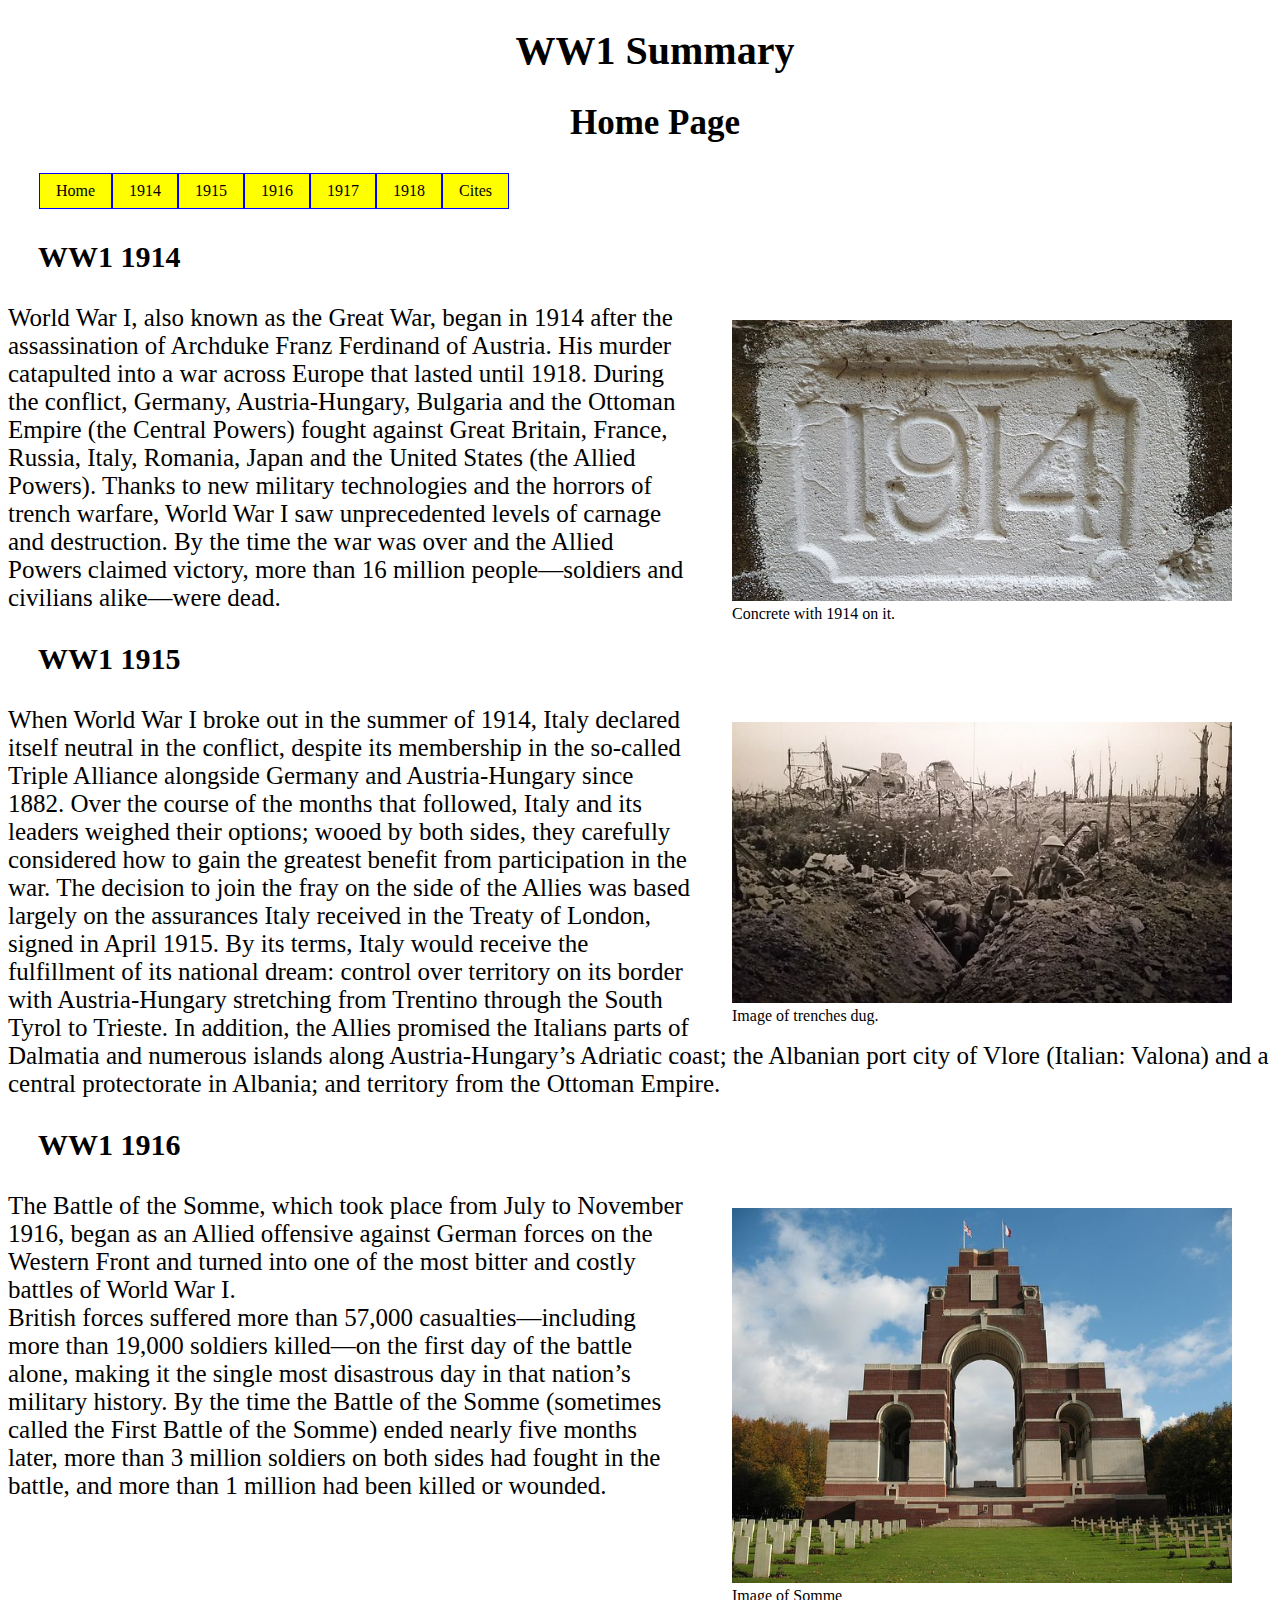
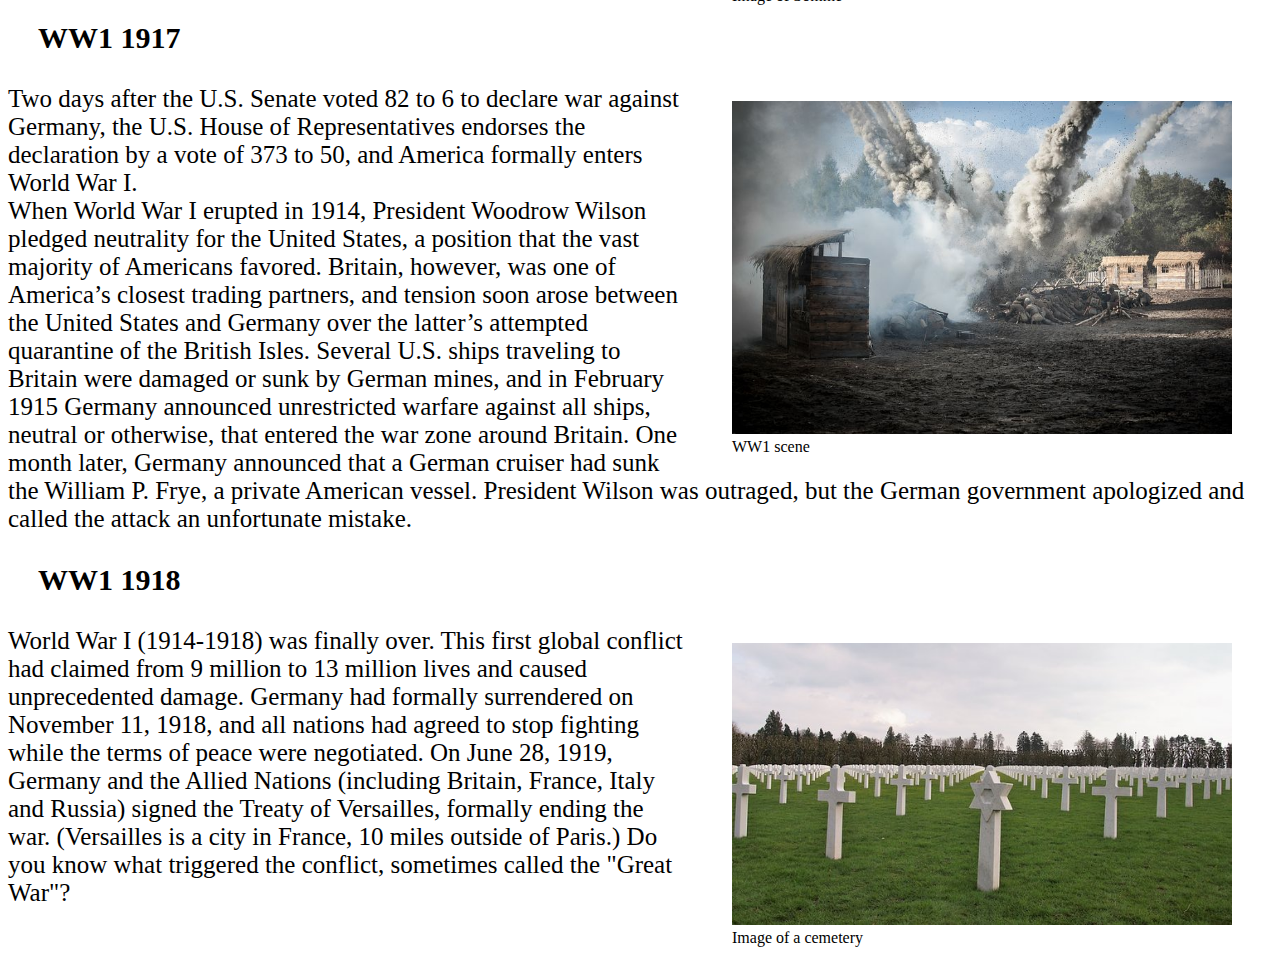
==== index.html @ 319b6038 "layout and content finished" ====
<!DOCTYPE html>
<html lang="en" dir="ltr">
  <head>
    <meta charset="utf-8">
    <title>WW1 Summmary Website</title>
    <link rel="stylesheet" type="text/css" href="style-home.css">
    <link rel="stylesheet" type="text/css" href="style-all.css">
  </head>
  <body>
    <header>
      <h1>WW1 Summary</h1>
      <h2>Home Page</h2>
    </header>
    <nav>
      <ul>
        <li><a href="index.html">Home</a></li>
        <li><a href="WW1-1914.html">1914</a></li>
        <li><a href="WW1-1915.html">1915</a></li>
        <li><a href="WW1-1916.html">1916</a></li>
        <li><a href="WW1-1917.html">1917</a></li>
        <li><a href="WW1-1918.html">1918</a></li>
        <li><a href="credit.html">Cites</a></li>
      </ul>
    </nav>
    <main>
      <section>
        <h3>WW1 1914</h3>
        <figure>
          <img src="images/1914-stone.jpg" alt="concrete with 1914 on it.">
          <figcaption>Concrete with 1914 on it.</figcaption>
        </figure>
      <p>World War I, also known as the Great War, began in 1914 after the
        assassination of Archduke Franz Ferdinand of Austria. His murder
        catapulted into a war across Europe that lasted until 1918. During the
        conflict, Germany, Austria-Hungary, Bulgaria and the Ottoman Empire
        (the Central Powers) fought against Great Britain, France, Russia,
        Italy, Romania, Japan and the United States (the Allied Powers).
        Thanks to new military technologies and the horrors of trench warfare,
        World War I saw unprecedented levels of carnage and destruction. By
        the time the war was over and the Allied Powers claimed victory, more
        than 16 million people—soldiers and civilians alike—were dead.</p>
      </section>
      <section>
        <h3>WW1 1915</h3>
        <figure>
          <img src="images/ww1-trench.jpg" alt="Image of trenches dug">
          <figcaption>Image of trenches dug.</figcaption>
        </figure>
        <p>When World War I broke out in the summer of 1914, Italy declared
          itself neutral in the conflict, despite its membership in the
          so-called Triple Alliance alongside Germany and Austria-Hungary
          since 1882. Over the course of the months that followed, Italy and
          its leaders weighed their options; wooed by both sides, they carefully
          considered how to gain the greatest benefit from participation in the
          war. The decision to join the fray on the side of the Allies was based
          largely on the     assurances Italy received in the Treaty of London,
          signed in April 1915. By its terms, Italy would receive the fulfillment
          of its national dream: control over territory on its border with
          Austria-Hungary stretching from Trentino through the South Tyrol to
          Trieste. In addition, the Allies promised the Italians parts of Dalmatia
          and numerous islands along Austria-Hungary’s Adriatic coast; the Albanian
          port city of Vlore (Italian: Valona) and a central protectorate in Albania;
          and territory from the Ottoman Empire.</p>
      </section>
      <section>
        <h3>WW1 1916</h3>
        <figure>
          <img src="images/somme.jpg" alt="image of somme">
          <figcaption>Image of Somme</figcaption>
        </figure>
        <p>The Battle of the Somme, which took place from July to November 1916,
          began as an Allied offensive against German forces on the Western Front
          and turned into one of the most bitter and costly battles of World War
          I. <br>
          British forces suffered more than 57,000 casualties—including more
          than 19,000 soldiers killed—on the first day of the battle alone,
          making it the single most disastrous day in that nation’s military
          history. By the time the Battle of the Somme (sometimes called the
          First Battle of the Somme) ended nearly five months later, more than
          3 million soldiers on both sides had fought in the battle, and more
          than 1 million had been killed or wounded.</p>
      </section>
      <section>
        <h3>WW1 1917</h3>
        <figure>
          <img src="images/1917-war.jpg" alt="ww1 scene">
          <figcaption>WW1 scene</figcaption>
        </figure>
        <p>Two days after the U.S. Senate voted 82 to 6 to declare war against
          Germany, the U.S. House of Representatives endorses the declaration
          by a vote of 373 to 50, and America formally enters World War I.<br>
          When World War I erupted in 1914, President Woodrow Wilson pledged
          neutrality for the United States, a position that the vast majority
          of Americans favored. Britain, however, was one of America’s closest
          trading partners, and tension soon arose between the United States
          and Germany over the latter’s attempted quarantine of the British
          Isles. Several U.S. ships traveling to Britain were damaged or sunk
          by German mines, and in February 1915 Germany announced unrestricted
          warfare against all ships, neutral or otherwise, that entered the war
          zone around Britain. One month later, Germany announced that a German
          cruiser had sunk the William P. Frye, a private American vessel.
          President Wilson was outraged, but the German government apologized
          and called the attack an unfortunate mistake.</p>
      </section>
      <section>
        <h3>WW1 1918</h3>
        <figure>
          <img src="images/1918-cemetery.jpg" alt="cemetery">
          <figcaption>Image of a cemetery</figcaption>
        </figure>
        <p>World War I (1914-1918) was finally over. This first global conflict
          had claimed from 9 million to 13 million lives and caused unprecedented
          damage. Germany had formally surrendered on November 11, 1918, and all
          nations had agreed to stop fighting while the terms of peace were negotiated.
          On June 28, 1919, Germany and the Allied Nations (including Britain, France,
          Italy and Russia) signed the Treaty of Versailles, formally ending the war.
          (Versailles is a city in France, 10 miles outside of Paris.) Do you know what
          triggered the conflict, sometimes called the "Great War"?</p>
      </section>
    </main>
    <footer></footer>
  </body>
</html>
---- style-home.css ----
nav, h1, h2, h3{
  padding-left: 30px;
}
---- style-all.css ----
h1, h2{
  text-align: center;
}
nav{

}
nav ul{
  list-style-type: none;
  display: flex;
  margin: 0;
  padding: 1px;

}
nav li{
  margin: 0;
}
nav a{
  display: block;
  text-decoration: none;
  border: 1px solid blue;
  color: black;
  padding: .5rem 1rem;
  background-color: yellow;
}
nav a:hover{
  background-color: red;
}
nav ul{
  text-align: center;
}

h1{
  font-size: 40px;
}
h2{
  font-size: 35px;
}
h3{
  font-size: 30px;
}
p{
  font-size: 25px;
}
figure{
  float: right;
}
section{
  clear: both;

}
img{
  width: 500px;

}
ol{
  font-size: 25px;
}
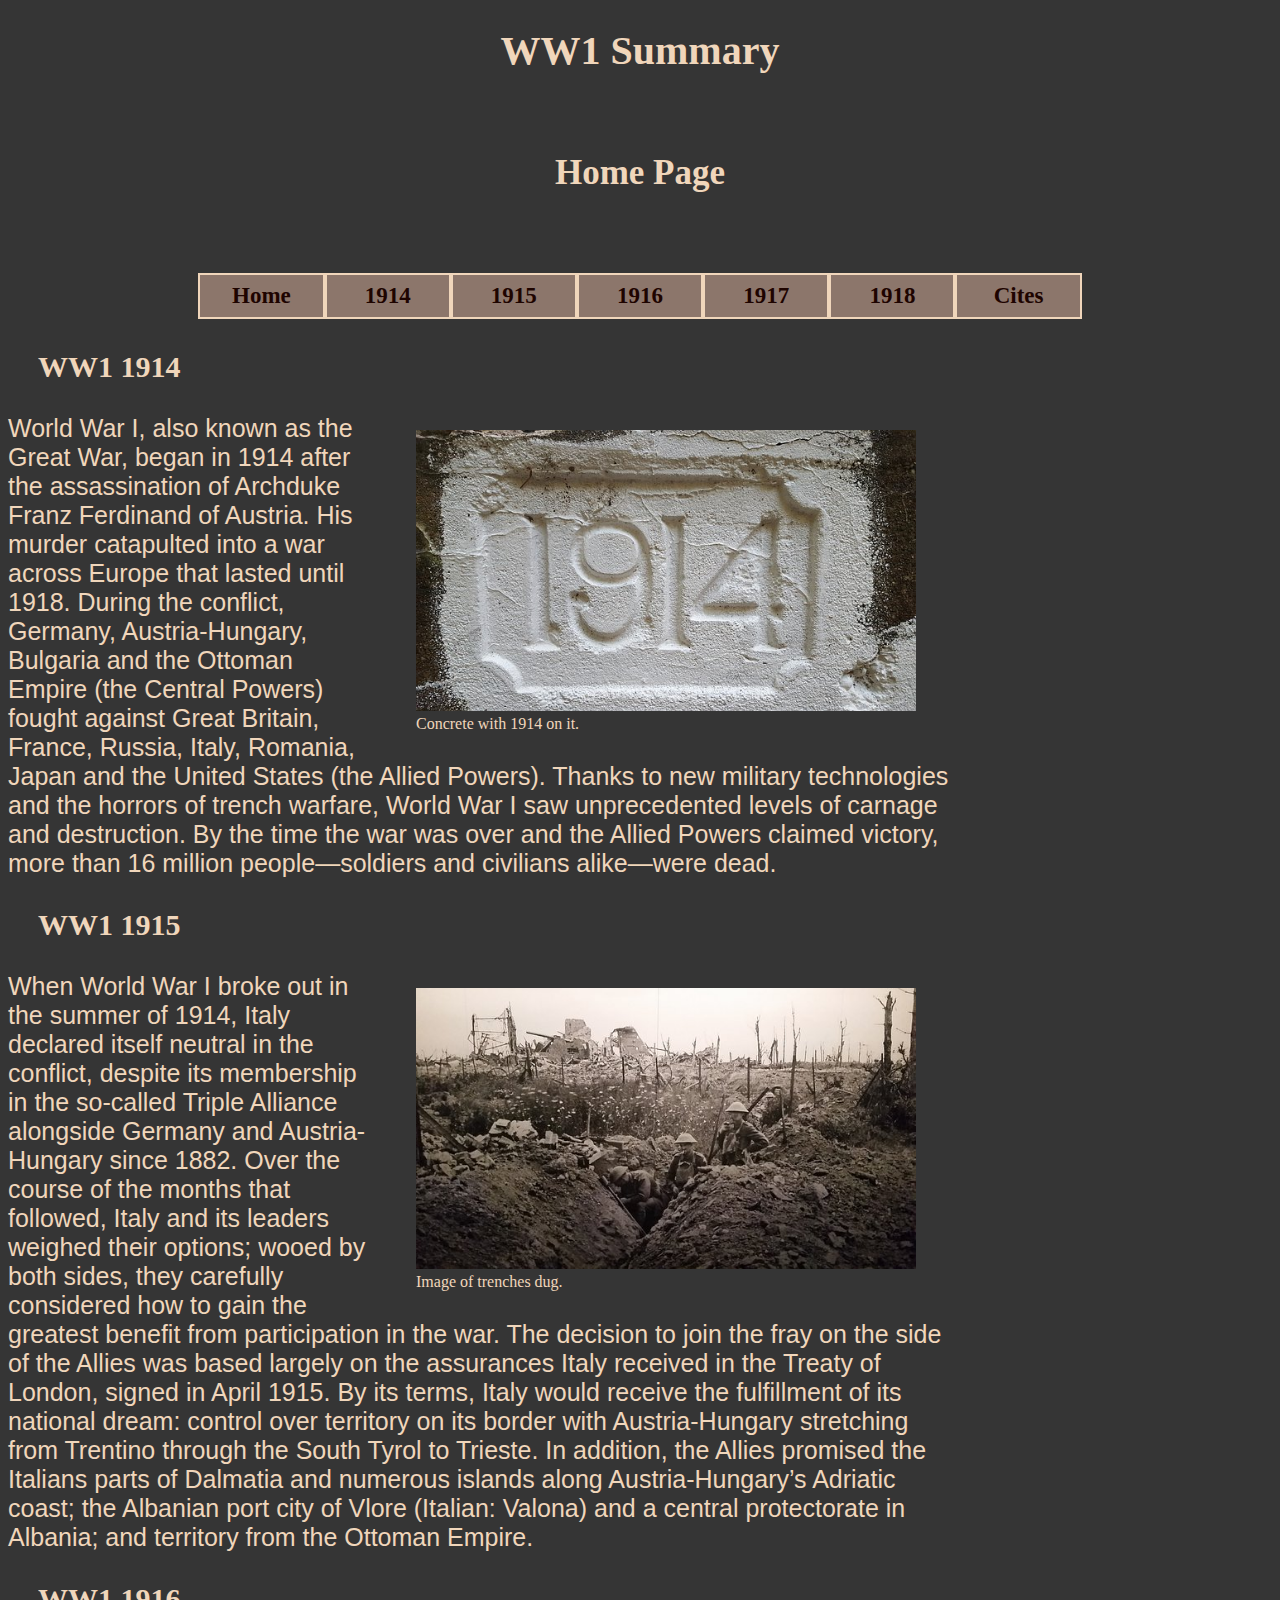
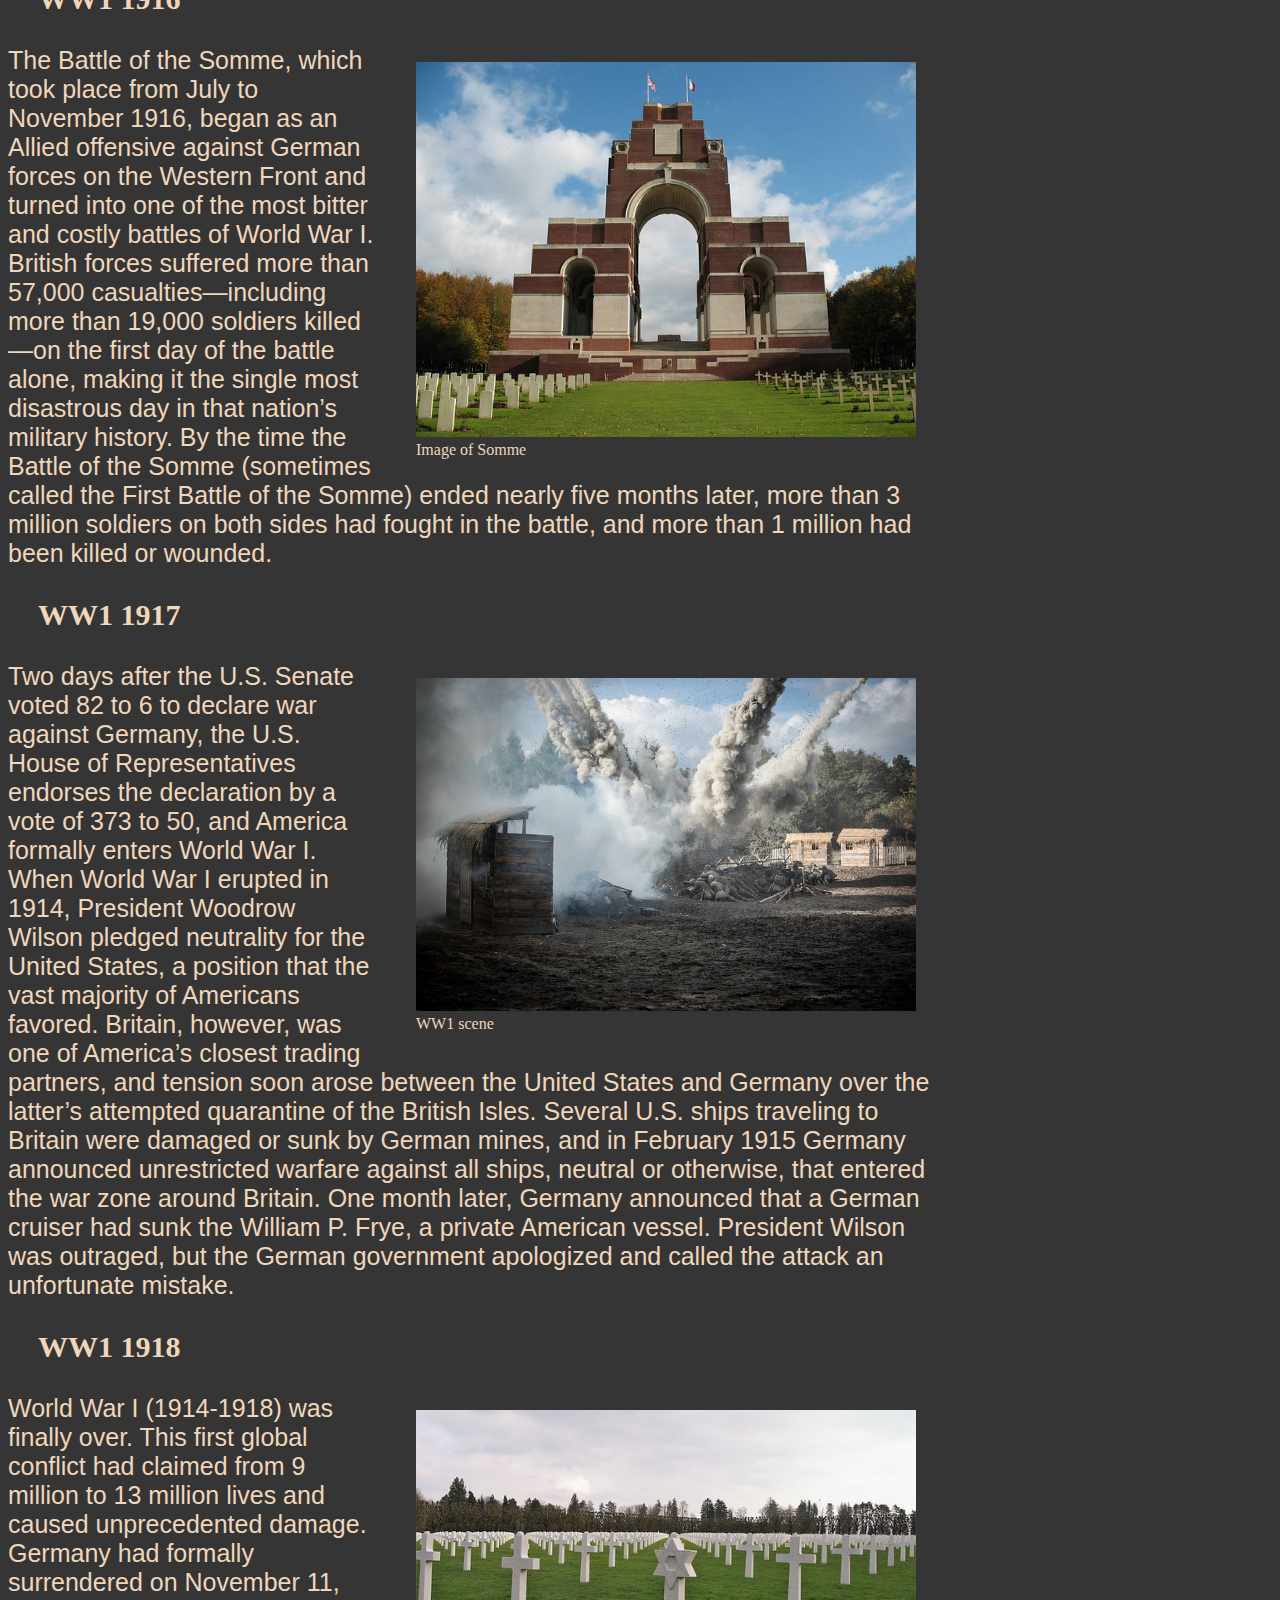
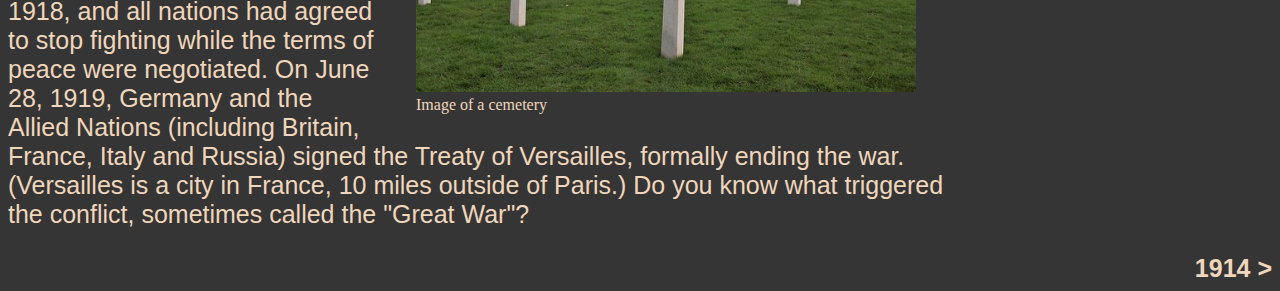
==== commit 893cea34: "dimmed background og navbar, added a next button at the bottom of each page." ====
--- a/index.html
+++ b/index.html
@@ -3,8 +3,7 @@
   <head>
     <meta charset="utf-8">
     <title>WW1 Summmary Website</title>
-    <link rel="stylesheet" type="text/css" href="style-home.css">
-    <link rel="stylesheet" type="text/css" href="style-all.css">
+    <link rel="stylesheet" type="text/css" href="style.css">
   </head>
   <body>
     <header>
@@ -118,6 +117,6 @@
           triggered the conflict, sometimes called the "Great War"?</p>
       </section>
     </main>
-    <footer></footer>
+    <footer><a href="WW1-1914.html"><b>1914 ></b></a></footer>
   </body>
 </html>
--- a/style.css
+++ b/style.css
@@ -0,0 +1,94 @@
+body, nav a:hover, footer a{
+  background-color: RGB(53,53,53);
+  color: rgb(240, 214, 187);
+
+
+
+}
+body, nav ul{
+
+}
+h1, h2{
+  text-align: center;
+}
+
+nav ul{
+  list-style-type: none;
+  display: flex;
+  margin: 0;
+  padding: 1px;
+  justify-content: center;
+  text-align: center;
+
+}
+nav li{
+  margin: 0;
+  width: 10%;
+}
+
+nav a{
+  display: block;
+  border: 2px solid rgb(240, 214, 187);
+  color: black;
+  padding: .5rem 1rem;
+  background-color: rgb(140, 118, 107);
+  font-size: 23px;
+  font-weight: bold;
+}
+
+
+
+h1{
+  font-size: 40px;
+}
+h2{
+  font-size: 35px;
+  padding-bottom: 50px;
+  padding-top: 50px;
+}
+h3{
+  font-size: 30px;
+}
+p, ol, footer{
+  font-size: 25px;
+  font-family: sans-serif;
+
+}
+figure{
+  float: right;
+
+}
+section{
+  clear: both;
+
+}
+img{
+  width: 500px;
+
+}
+
+main{
+  width: 75%;
+
+}
+header, ol{
+  font-family: serif;
+}
+h3{
+  padding-left: 30px;
+}
+p a{
+  color: rgb(240, 214, 187);
+}
+footer a, nav a{
+  text-decoration: none;
+}
+footer{
+  vertical-align: bottom;
+  text-align: right;
+
+
+}
+footer a:hover, nav a{
+  color: rgb(30, 4, 0);
+}
